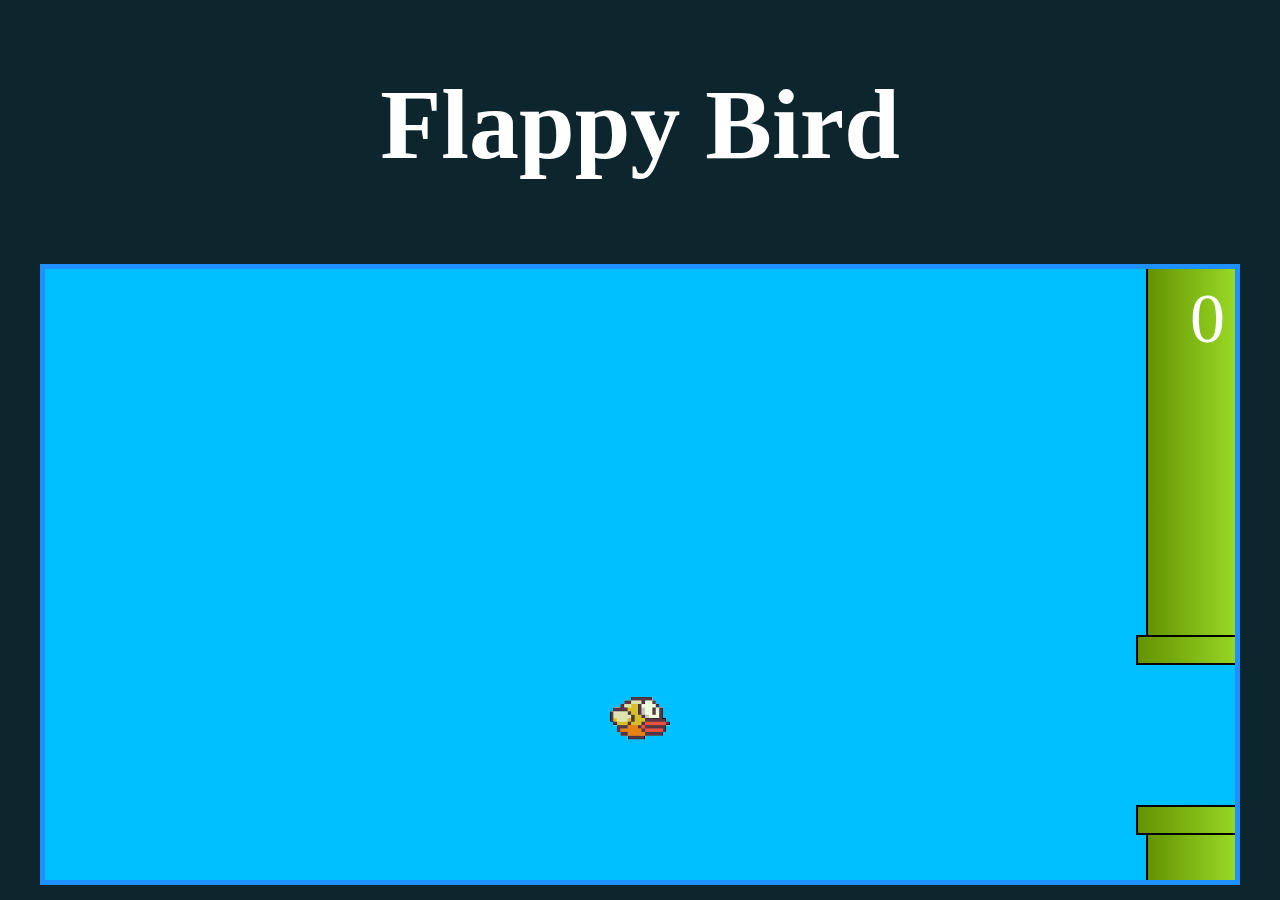
==== index.html @ 34c90de7 "Atualizar arquivos HTML" ====
<!DOCTYPE html>
<html>

<head>
    <meta charset="UTF-8">
    <title>Flappy Bird</title>
    <link rel="stylesheet" href="assets/flappy.css">
</head>

<body class="conteudo">
    <h1>Flappy Bird</h1>
    <div wm-flappy></div>
    <script src="assets/flappy.js"></script>
</body>
</html>

<!-- 
    COMO ERA ANTES:
        <div wm-flappy>
        <img class="passaro" src="./imgs/passaro.png" alt="passaro">
        <div class="par-de-barreiras">
            <div class="barreira">
                <div class="corpo"></div>
                <div class="borda"></div>
            </div>
            <div class="barreira">
                <div class="borda"></div>
                <div class="corpo"></div>
            </div>
        </div>
        <div class="progresso">100</div>
    </div>

 -->
---- assets/flappy.css ----
*{
    box-sizing: border-box;
}

@font-face {
    font-family: 'Pixel';
    src: url("assets/Pixel.ttf");
}

html {
    height: 100%;
}

body {
    margin: 0;
    background-color: #0D262D;
    color: #fff;
    height: 100%;
}

.conteudo {
    display: flex;
    flex-direction: column;
    align-items: center;
    min-height: 100%;
}

h1{
    font-family: Pixel;
    font-size: 100px;
}

[wm-flappy] {
    position: relative;
    border: 5px solid dodgerblue;
    height: 700px;
    width: 1200px;
    margin: 15px;
    background-color: deepskyblue;
    overflow: hidden;
}

.passaro{
    position: absolute;
    width: 60px;
    left: calc(50% - 30px);
}

.par-de-barreiras{
    position: absolute;
    top: 0;
    height: 100%;
    display: flex;
    flex-direction: column;
    justify-content: space-between;
}

.barreira{
    display: flex;
    flex-direction: column;
    align-items: center;
}

.barreira .borda{
    height: 30px;
    width: 130px;
    background: linear-gradient(90deg, #639301, #a5e82e);
    border: 2px solid #000;
}

.barreira .corpo{
    height: 150px;
    width: 110px;
    background: linear-gradient(90deg, #639301, #a5e82e);
    border-left: 2px solid #000;
    border-right: 2px solid #000;
}

.progresso{
    position: absolute;
    top: 10px;
    right: 10px;
    font-family: Pixel;
    font-size: 70px;
    z-index: 100;
}
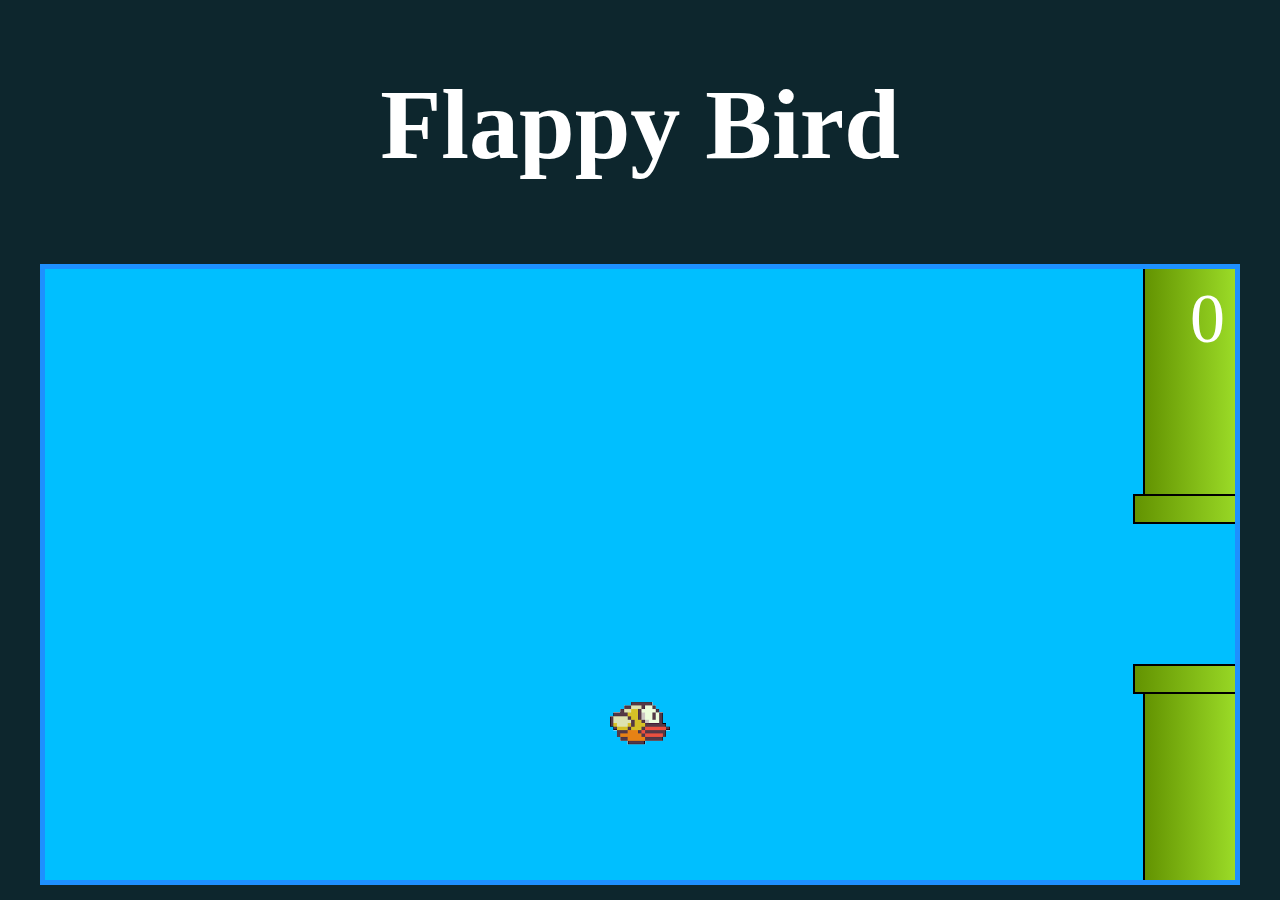
==== commit ff59ce2f: "Exlcui alguns textos desnecessarios" ====
--- a/index.html
+++ b/index.html
@@ -12,23 +12,4 @@
     <div wm-flappy></div>
     <script src="assets/flappy.js"></script>
 </body>
-</html>
-
-<!-- 
-    COMO ERA ANTES:
-        <div wm-flappy>
-        <img class="passaro" src="./imgs/passaro.png" alt="passaro">
-        <div class="par-de-barreiras">
-            <div class="barreira">
-                <div class="corpo"></div>
-                <div class="borda"></div>
-            </div>
-            <div class="barreira">
-                <div class="borda"></div>
-                <div class="corpo"></div>
-            </div>
-        </div>
-        <div class="progresso">100</div>
-    </div>
-
- -->+</html>